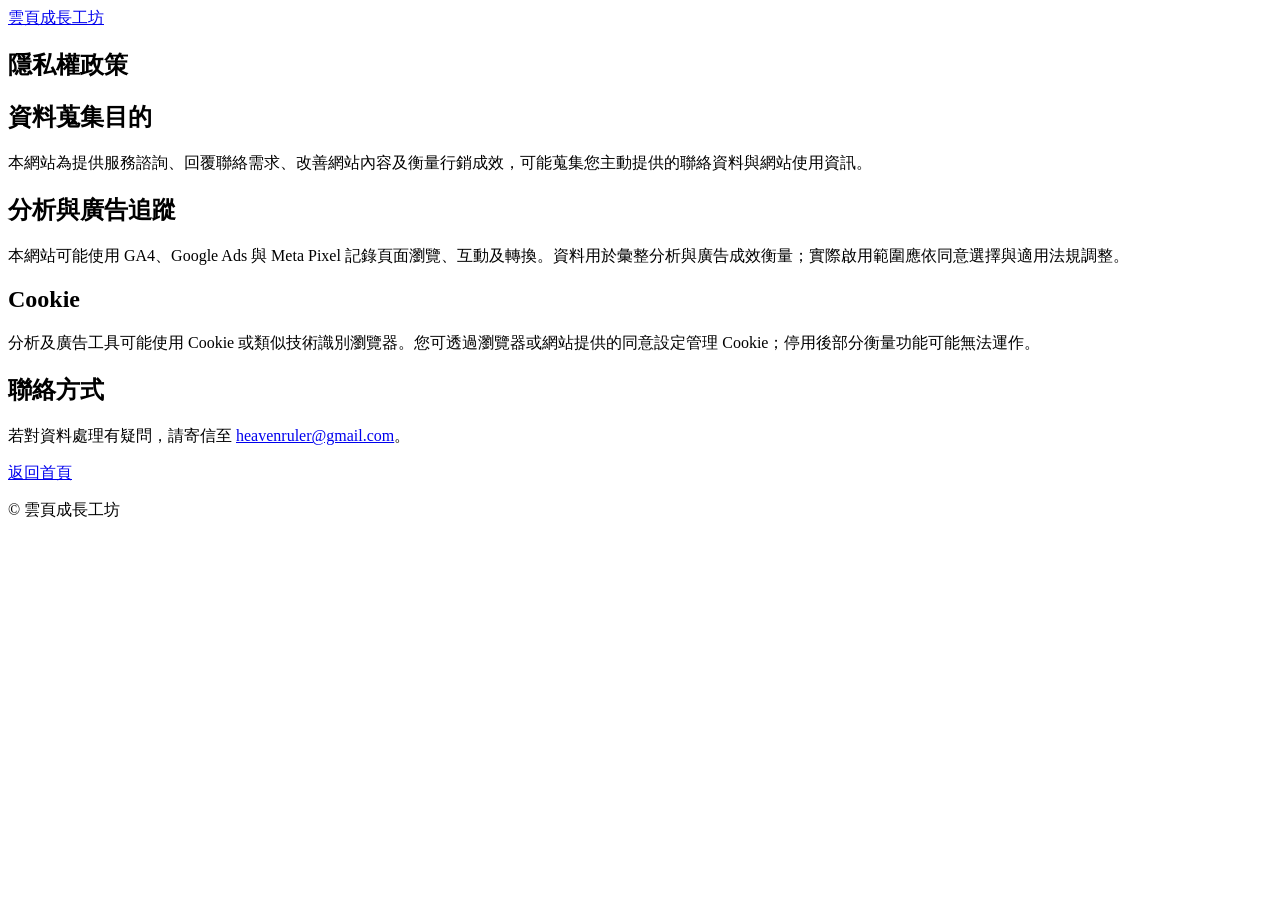
==== examples/static-site/privacy.html @ 7b0e7207 "feat: configure production site identity and domain" ====
<!doctype html>
<html lang="zh-Hant-TW">
<head>
  <meta charset="utf-8"><meta name="viewport" content="width=device-width, initial-scale=1">
  <title>隱私權政策｜雲頁成長工坊</title>
  <meta name="description" content="雲頁成長工坊網站的資料蒐集、追蹤技術與 Cookie 說明。">
  <link rel="canonical" href="https://demo.wnlin.org/privacy.html">
  <link rel="stylesheet" href="/assets/style.css">
</head>
<body><header class="site-header"><div class="container nav"><a class="brand" href="/">雲頁成長工坊</a></div></header>
<main><article class="container policy"><h1>隱私權政策</h1>
  <h2>資料蒐集目的</h2><p>本網站為提供服務諮詢、回覆聯絡需求、改善網站內容及衡量行銷成效，可能蒐集您主動提供的聯絡資料與網站使用資訊。</p>
  <h2>分析與廣告追蹤</h2><p>本網站可能使用 GA4、Google Ads 與 Meta Pixel 記錄頁面瀏覽、互動及轉換。資料用於彙整分析與廣告成效衡量；實際啟用範圍應依同意選擇與適用法規調整。</p>
  <h2>Cookie</h2><p>分析及廣告工具可能使用 Cookie 或類似技術識別瀏覽器。您可透過瀏覽器或網站提供的同意設定管理 Cookie；停用後部分衡量功能可能無法運作。</p>
  <h2>聯絡方式</h2><p>若對資料處理有疑問，請寄信至 <a href="mailto:heavenruler@gmail.com">heavenruler@gmail.com</a>。</p>
  <p><a href="/">返回首頁</a></p>
</article></main><footer><div class="container">© 雲頁成長工坊</div></footer></body>
</html>
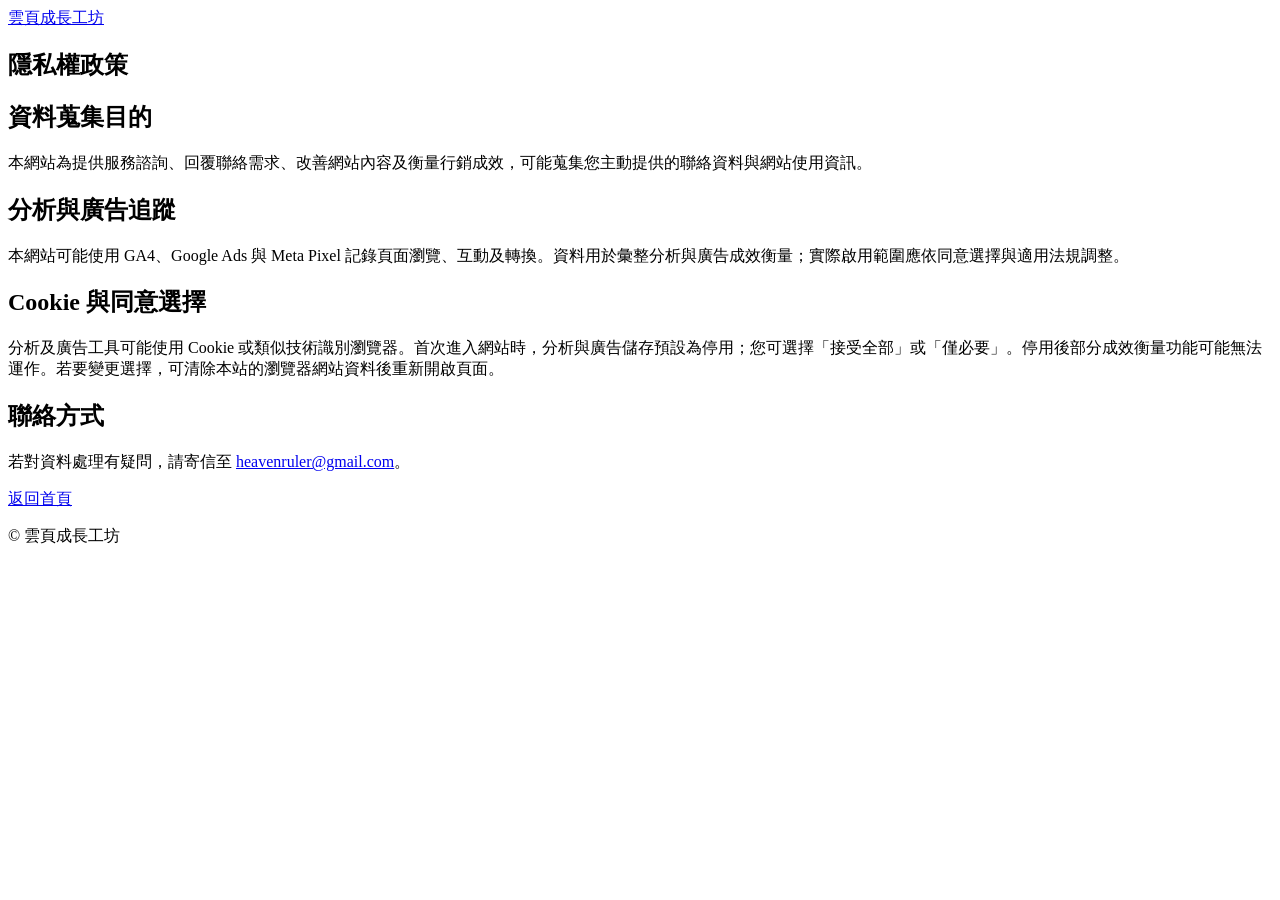
==== commit 9fced167: "feat: add Consent Mode v2 controls" ====
--- a/examples/static-site/privacy.html
+++ b/examples/static-site/privacy.html
@@ -6,13 +6,35 @@
   <meta name="description" content="雲頁成長工坊網站的資料蒐集、追蹤技術與 Cookie 說明。">
   <link rel="canonical" href="https://demo.wnlin.org/privacy.html">
   <link rel="stylesheet" href="/assets/style.css">
+  <script data-cfasync="false">
+    window.dataLayer = window.dataLayer || [];
+    function gtag(){dataLayer.push(arguments);}
+    var savedConsent = null;
+    try { savedConsent = localStorage.getItem('analytics-consent'); } catch (error) {}
+    var consentGranted = savedConsent === 'granted';
+    gtag('consent', 'default', {
+      analytics_storage: consentGranted ? 'granted' : 'denied',
+      ad_storage: consentGranted ? 'granted' : 'denied',
+      ad_user_data: consentGranted ? 'granted' : 'denied',
+      ad_personalization: consentGranted ? 'granted' : 'denied',
+      wait_for_update: 500
+    });
+    gtag('js', new Date());
+    gtag('config', 'G-J54H2JZ2RF');
+  </script>
+  <script data-cfasync="false" async src="https://www.googletagmanager.com/gtag/js?id=G-J54H2JZ2RF"></script>
 </head>
 <body><header class="site-header"><div class="container nav"><a class="brand" href="/">雲頁成長工坊</a></div></header>
 <main><article class="container policy"><h1>隱私權政策</h1>
   <h2>資料蒐集目的</h2><p>本網站為提供服務諮詢、回覆聯絡需求、改善網站內容及衡量行銷成效，可能蒐集您主動提供的聯絡資料與網站使用資訊。</p>
   <h2>分析與廣告追蹤</h2><p>本網站可能使用 GA4、Google Ads 與 Meta Pixel 記錄頁面瀏覽、互動及轉換。資料用於彙整分析與廣告成效衡量；實際啟用範圍應依同意選擇與適用法規調整。</p>
-  <h2>Cookie</h2><p>分析及廣告工具可能使用 Cookie 或類似技術識別瀏覽器。您可透過瀏覽器或網站提供的同意設定管理 Cookie；停用後部分衡量功能可能無法運作。</p>
+  <h2>Cookie 與同意選擇</h2><p>分析及廣告工具可能使用 Cookie 或類似技術識別瀏覽器。首次進入網站時，分析與廣告儲存預設為停用；您可選擇「接受全部」或「僅必要」。停用後部分成效衡量功能可能無法運作。若要變更選擇，可清除本站的瀏覽器網站資料後重新開啟頁面。</p>
   <h2>聯絡方式</h2><p>若對資料處理有疑問，請寄信至 <a href="mailto:heavenruler@gmail.com">heavenruler@gmail.com</a>。</p>
   <p><a href="/">返回首頁</a></p>
-</article></main><footer><div class="container">© 雲頁成長工坊</div></footer></body>
+</article></main><footer><div class="container">© 雲頁成長工坊</div></footer>
+<aside class="consent-banner" data-consent-banner hidden aria-label="Cookie 同意設定">
+  <div><strong>Cookie 與成效評估</strong><p>我們使用 GA4 分析網站使用情形。您可接受分析與廣告用途，或僅使用網站必要功能。</p></div>
+  <div class="consent-actions"><button class="button secondary" type="button" data-consent="denied">僅必要</button><button class="button" type="button" data-consent="granted">接受全部</button></div>
+</aside>
+<script data-cfasync="false" src="/scripts/consent.js"></script></body>
 </html>
